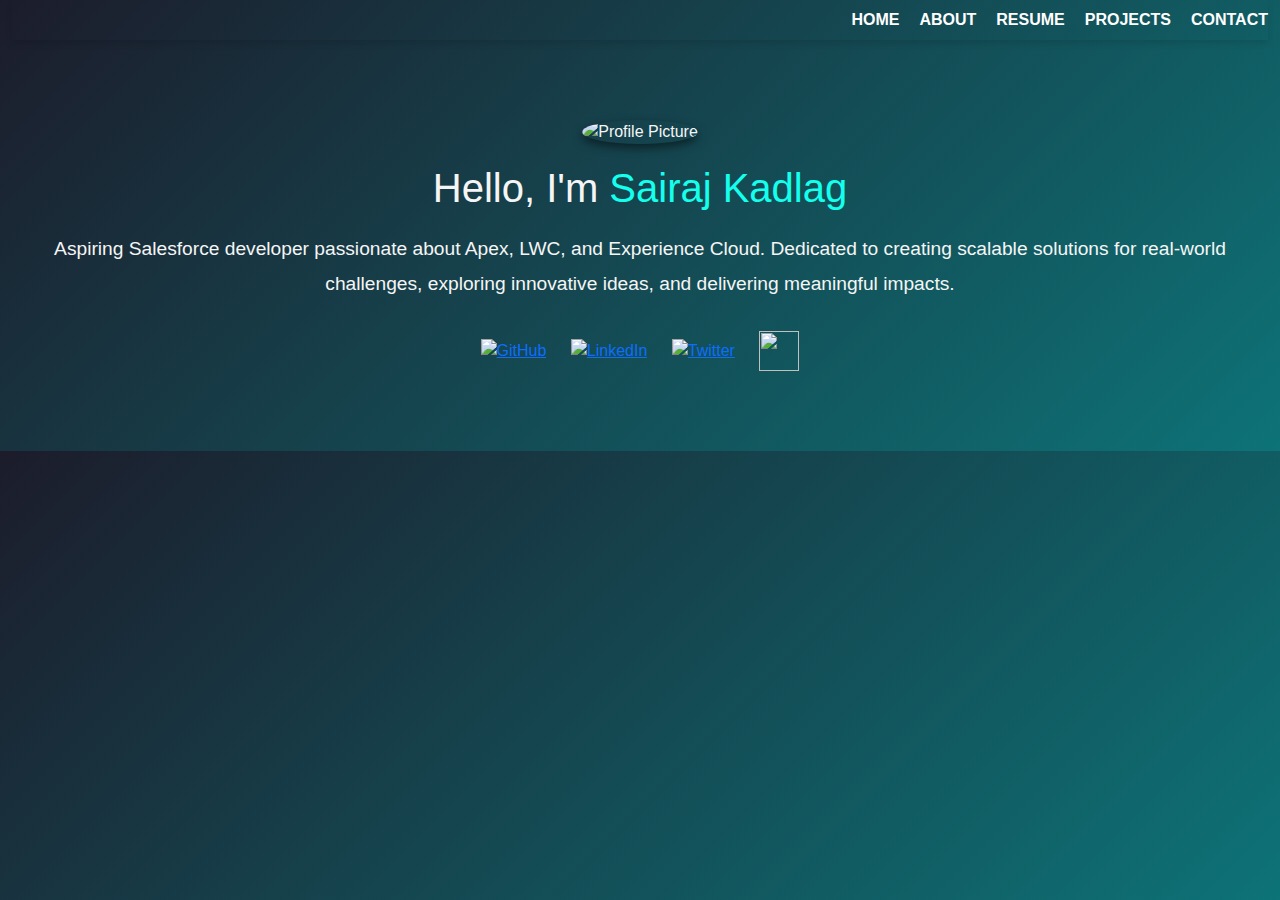
==== index.html @ c1a437a2 "Commit of Today" ====
<!DOCTYPE html>
<html lang="en">
<head>
  <meta charset="UTF-8">
  <meta name="viewport" content="width=device-width, initial-scale=1.0">
  <title>Portfolio - Sairaj Kadlag</title>
  <link href="https://cdn.jsdelivr.net/npm/bootstrap@5.3.3/dist/css/bootstrap.min.css" rel="stylesheet" integrity="sha384-QWTKZyjpPEjISv5WaRU9OFeRpok6YctnYmDr5pNlyT2bRjXh0JMhjY6hW+ALEwIH" crossorigin="anonymous">
  <link rel="stylesheet" href="style.css">
</head>
<body>
  <div class="container-fluid">
    <!-- Navbar -->
    <header class="navbar">
      <ul class="menu" style="justify-content: right;">
        <li><a href="#">HOME</a></li>
        <li><a href="/Portfolio/about.html">ABOUT</a></li>
        <li><a href="/Portfolio/resume.html">RESUME</a></li>
        <li><a href="/Portfolio/project.html">PROJECTS</a></li>
        <li><a href="/Portfolio/contact.html">CONTACT</a></li>
      </ul>
    </header>

    <!-- Main Content -->
    <main>
      <section class="intro">
        <div class="profile-picture">
          <img src="/Portfolio/img/photo.jpg" alt="Profile Picture">
        </div>
        <h1>Hello, I'm <span class="name">Sairaj Kadlag</span></h1>
        <p>Aspiring Salesforce developer passionate about Apex, LWC, and Experience Cloud. Dedicated to creating scalable solutions for real-world challenges, exploring innovative ideas, and delivering meaningful impacts.</p>
        <div class="social-icons">
          <a href="https://www.github.com/sairaj321"><img src="https://img.icons8.com/?size=100&id=3tC9EQumUAuq&format=png&color=000000" alt="GitHub"></a>
          <a href="https://www.linkedin.com/in/sairajkadlag321/"><img src="https://img.icons8.com/?size=100&id=13930&format=png&color=000000" alt="LinkedIn"></a>
          <a href="https://twitter.com/"><img src="https://img.icons8.com/?size=100&id=13963&format=png&color=000000" alt="Twitter"></a>
          <a href="https://www.salesforce.com/trailblazer/profile"><img src="https://img.icons8.com/?size=100&id=38804&format=png&color=000000" alt=""></a>
        </div>
      </section>
    </main>
  </div>

  <!-- Bootstrap JS -->
  <script src="https://cdn.jsdelivr.net/npm/bootstrap@5.3.3/dist/js/bootstrap.bundle.min.js" integrity="sha384-YvpcrYf0tY3lHB60NNkmXc5s9fDVZLESaAA55NDzOxhy9GkcIdslK1eN7N6jIeHz" crossorigin="anonymous"></script>
</body>
</html>
---- style.css ----
body {
    background: linear-gradient(135deg, #1c1c2b, #0d7377);
    color: #f5f5f5;
    /* font-family: Arial, sans-serif; */
    font-family: Tahoma, sans-serif;
  }
  header {
    /* background-color: #0d7377; */
    padding: 15px 30px;
    box-shadow: 0 4px 6px rgba(0, 0, 0, 0.1);
  }
  .navbar {
    justify-content: end;
  }
  .navbar .menu {
    list-style: none;
    display: flex;
    justify-content: center;
    gap: 20px;
    padding: 0;
    margin: 0;
  }
  .navbar .menu a {
    color: white;
    text-decoration: none;
    font-weight: bold;
    transition: color 0.3s;
  }
  .navbar .menu a:hover {
    color: #14ffec;
  }
  .intro {
    text-align: center;
    padding: 80px 20px;
  }
  .intro .profile-picture img {
    width: 150px;
    height: 150px;
    border-radius: 50%;
    box-shadow: 0 4px 10px rgba(0, 0, 0, 0.5);
    margin-bottom: 20px;
  }
  .intro h1 {
    font-size: 2.5rem;
    margin-bottom: 20px;
  }
  .intro .name {
    color: #14ffec;
  }
  .intro p {
    font-size: 1.2rem;
    line-height: 1.8;
    margin-bottom: 30px;
  }
  .social-icons a {
    display: inline-block;
    margin: 0 10px;
  }
  .social-icons img {
    width: 40px;
    height: 40px;
    transition: transform 0.3s;
  }
  .social-icons img:hover {
    transform: scale(1.2);
  }
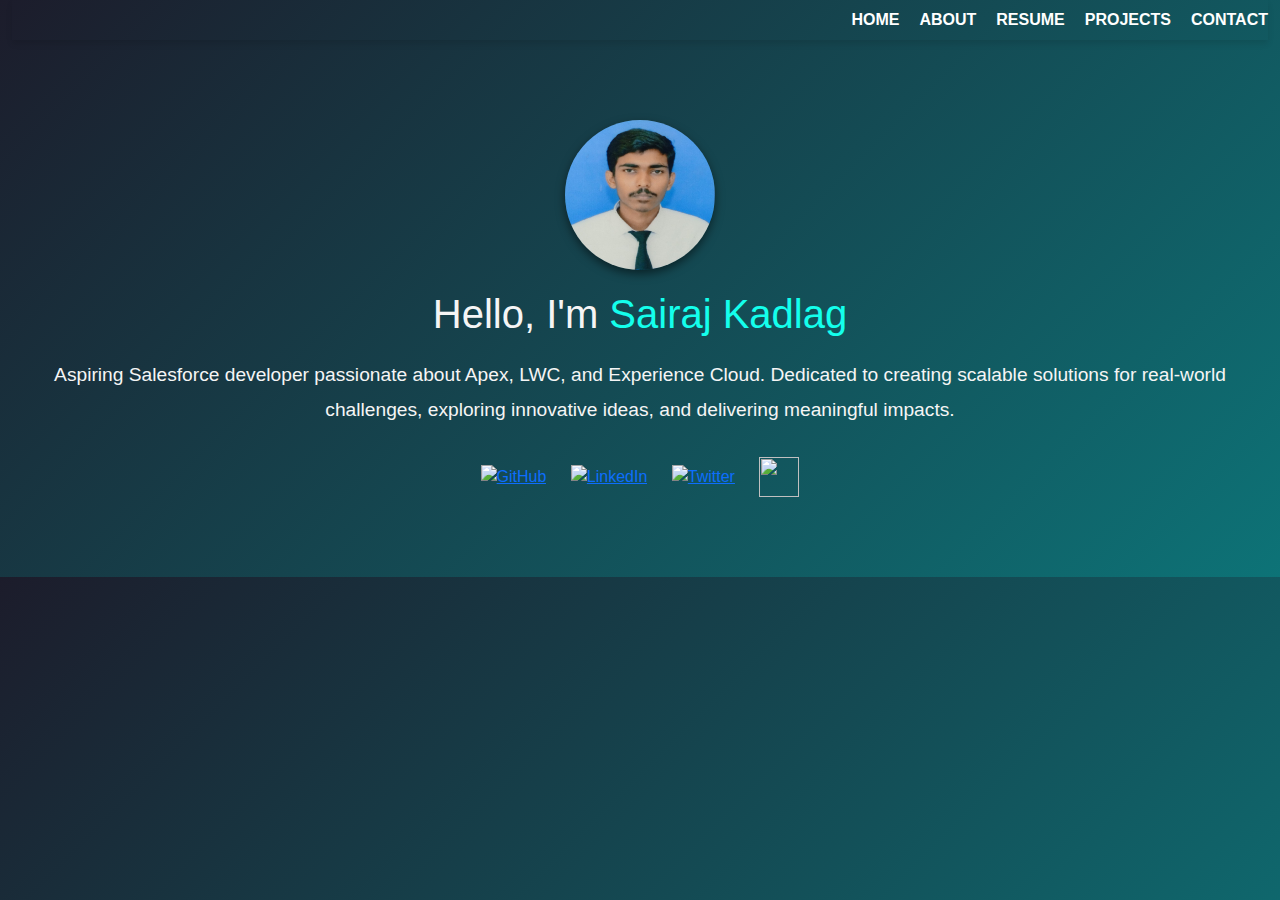
==== commit d98b6a27: "Commit of Today" ====
--- a/index.html
+++ b/index.html
@@ -13,10 +13,10 @@
     <header class="navbar">
       <ul class="menu" style="justify-content: right;">
         <li><a href="#">HOME</a></li>
-        <li><a href="/Portfolio/about.html">ABOUT</a></li>
-        <li><a href="/Portfolio/resume.html">RESUME</a></li>
-        <li><a href="/Portfolio/project.html">PROJECTS</a></li>
-        <li><a href="/Portfolio/contact.html">CONTACT</a></li>
+        <li><a href="/about.html">ABOUT</a></li>
+        <li><a href="/resume.html">RESUME</a></li>
+        <li><a href="/project.html">PROJECTS</a></li>
+        <li><a href="/contact.html">CONTACT</a></li>
       </ul>
     </header>
 
@@ -24,7 +24,7 @@
     <main>
       <section class="intro">
         <div class="profile-picture">
-          <img src="/Portfolio/img/photo.jpg" alt="Profile Picture">
+          <img src="/img/photo.jpg" alt="Profile Picture">
         </div>
         <h1>Hello, I'm <span class="name">Sairaj Kadlag</span></h1>
         <p>Aspiring Salesforce developer passionate about Apex, LWC, and Experience Cloud. Dedicated to creating scalable solutions for real-world challenges, exploring innovative ideas, and delivering meaningful impacts.</p>
@@ -32,7 +32,7 @@
           <a href="https://www.github.com/sairaj321"><img src="https://img.icons8.com/?size=100&id=3tC9EQumUAuq&format=png&color=000000" alt="GitHub"></a>
           <a href="https://www.linkedin.com/in/sairajkadlag321/"><img src="https://img.icons8.com/?size=100&id=13930&format=png&color=000000" alt="LinkedIn"></a>
           <a href="https://twitter.com/"><img src="https://img.icons8.com/?size=100&id=13963&format=png&color=000000" alt="Twitter"></a>
-          <a href="https://www.salesforce.com/trailblazer/profile"><img src="https://img.icons8.com/?size=100&id=38804&format=png&color=000000" alt=""></a>
+          <a href="https://www.salesforce.com/trailblazer/sairajkadlag"><img src="https://img.icons8.com/?size=100&id=38804&format=png&color=000000" alt=""></a>
         </div>
       </section>
     </main>
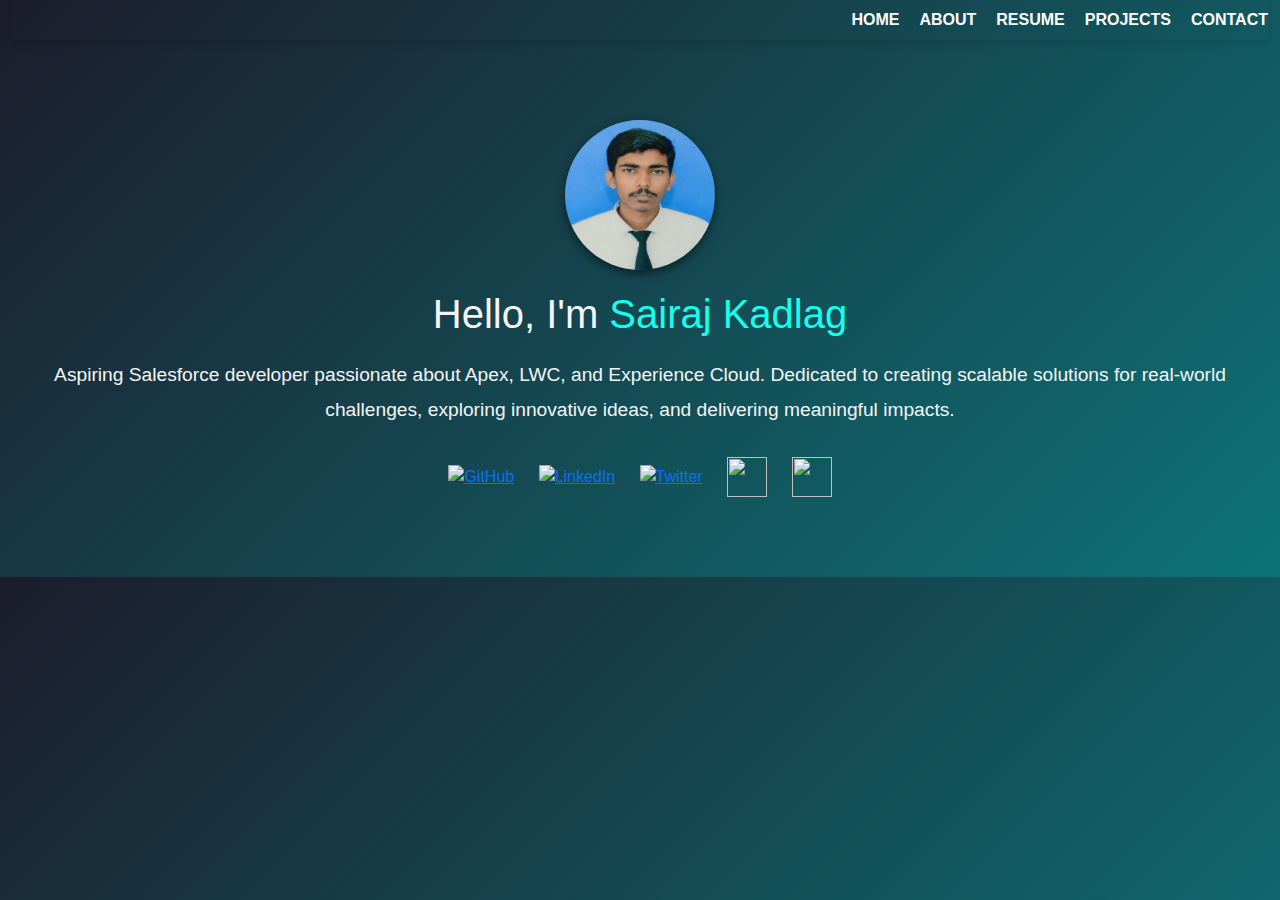
==== commit 7b2a4571: "Commit of Today" ====
--- a/index.html
+++ b/index.html
@@ -33,6 +33,7 @@
           <a href="https://www.linkedin.com/in/sairajkadlag321/"><img src="https://img.icons8.com/?size=100&id=13930&format=png&color=000000" alt="LinkedIn"></a>
           <a href="https://twitter.com/"><img src="https://img.icons8.com/?size=100&id=13963&format=png&color=000000" alt="Twitter"></a>
           <a href="https://www.salesforce.com/trailblazer/sairajkadlag"><img src="https://img.icons8.com/?size=100&id=38804&format=png&color=000000" alt=""></a>
+          <a href="https://leetcode.com/u/Sairaj321_/"><img src="https://img.icons8.com/?size=100&id=wDGo581Ea5Nf&format=png&color=000000" alt=""></a>
         </div>
       </section>
     </main>
